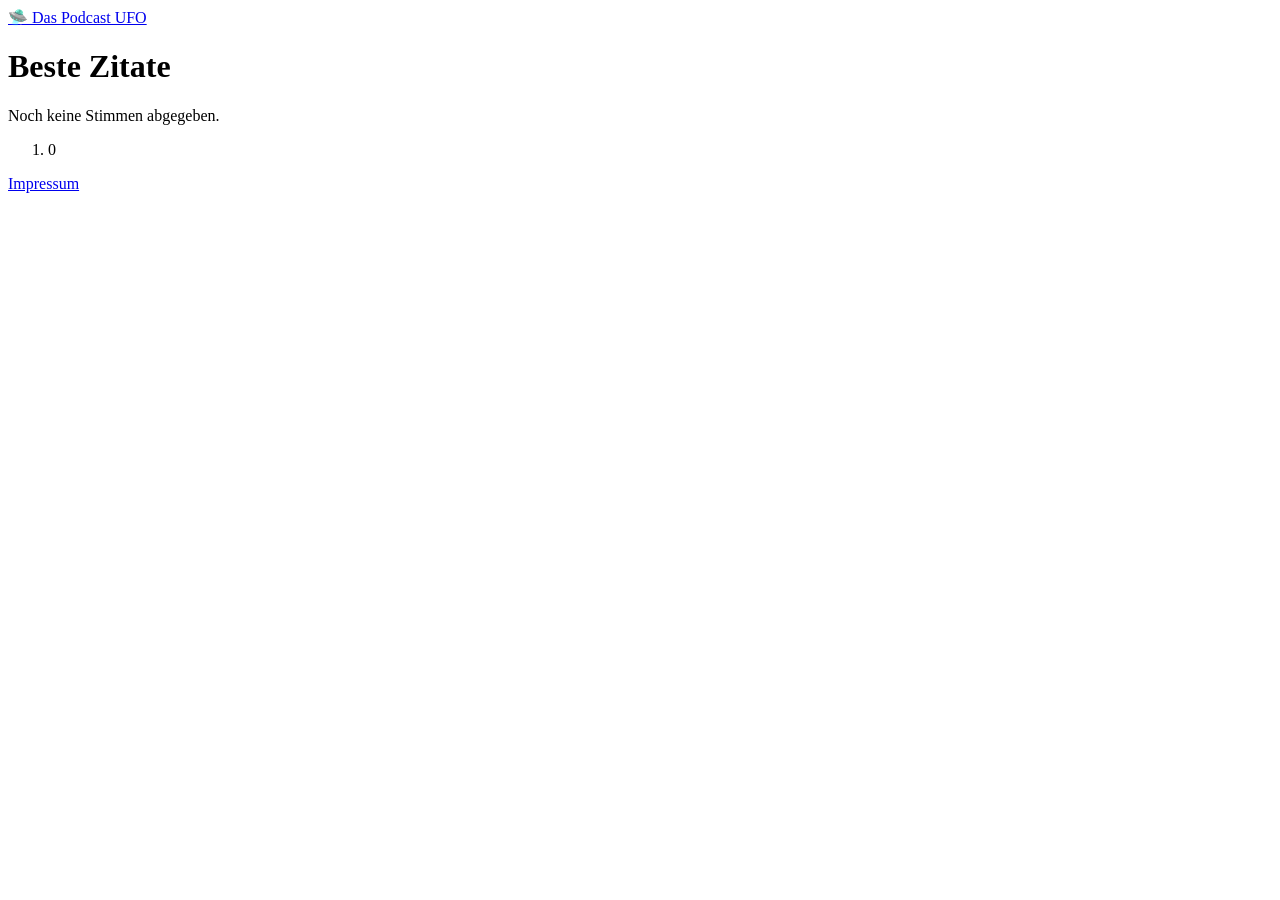
==== src/main/resources/templates/best.html @ 6e8d6722 "Add thumbs-up voting and best-of page Visitors can vote for quotes with a toggleable thumbs-up butto" ====
<!DOCTYPE html>
<html lang="de" xmlns:th="http://www.thymeleaf.org">
<head>
  <meta charset="UTF-8">
  <meta name="viewport" content="width=device-width, initial-scale=1">
  <title>Beste Zitate – DAS PODCAST UFO</title>
  <link rel="icon" href="data:image/svg+xml,<svg xmlns='http://www.w3.org/2000/svg' viewBox='0 0 100 100'><text y='.9em' font-size='90'>🛸</text></svg>">
  <link rel="preconnect" href="https://fonts.googleapis.com">
  <link rel="preconnect" href="https://fonts.gstatic.com" crossorigin>
  <link href="https://fonts.googleapis.com/css2?family=Inter:ital,wght@0,300;0,400;0,500;0,600;1,300&display=swap" rel="stylesheet">
  <link rel="stylesheet" th:href="@{/css/style.css}">
</head>
<body>

  <header class="header">
    <a href="/" class="header-link">
      <span class="header-emoji">🛸</span>
      <span class="header-title">Das Podcast UFO</span>
    </a>
  </header>

  <nav th:replace="~{fragments/nav :: categories}"></nav>

  <main class="quote-area">
    <h1 class="best-heading">Beste Zitate</h1>

    <p th:if="${#lists.isEmpty(items)}" class="empty">Noch keine Stimmen abgegeben.</p>

    <ol class="best-items" th:if="${not #lists.isEmpty(items)}">
      <li th:each="item : ${items}" class="best-item">
        <a th:href="@{/quote/{id}(id=${item.quote.id})}" class="best-item-link">
          <span class="best-rank-badge" th:text="${item.voteCount}">0</span>
          <div class="best-item-body">
            <p class="best-quote-text" th:text="${item.quote.text}"></p>
            <span class="best-meta"
                  th:text="${item.quote.episodeName + ' · ' + item.quote.episodeDate}"></span>
          </div>
        </a>
      </li>
    </ol>
  </main>

  <footer class="site-footer">
    <a href="/impressum">Impressum</a>
  </footer>

</body>
</html>
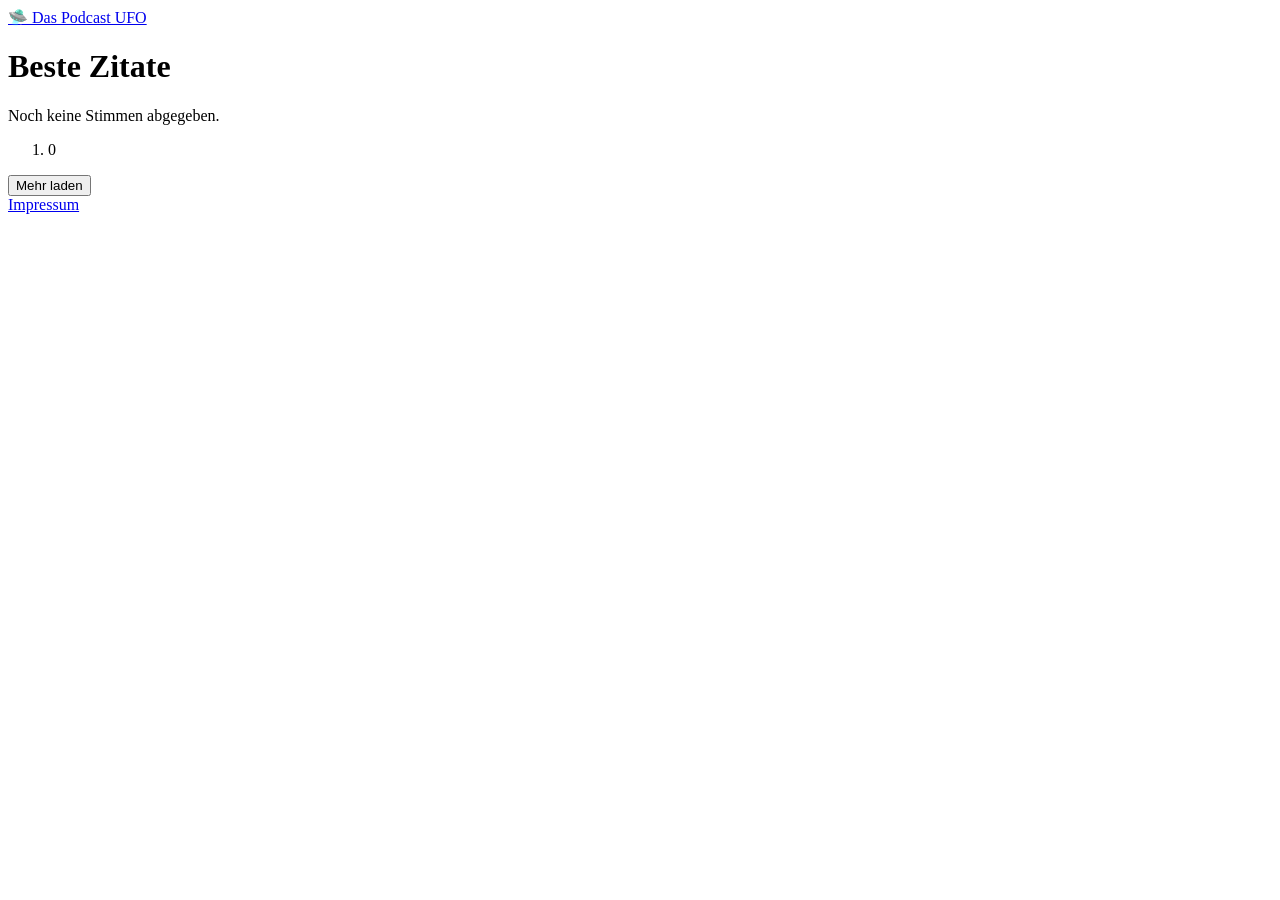
==== commit 58a49772: "Add paginated load-more to best-of page, show all voted quotes" ====
--- a/src/main/resources/templates/best.html
+++ b/src/main/resources/templates/best.html
@@ -26,7 +26,7 @@
 
     <p th:if="${#lists.isEmpty(items)}" class="empty">Noch keine Stimmen abgegeben.</p>
 
-    <ol class="best-items" th:if="${not #lists.isEmpty(items)}">
+    <ol id="best-list" class="best-items" th:if="${not #lists.isEmpty(items)}">
       <li th:each="item : ${items}" class="best-item">
         <a th:href="@{/quote/{id}(id=${item.quote.id})}" class="best-item-link">
           <span class="best-rank-badge" th:text="${item.voteCount}">0</span>
@@ -38,11 +38,17 @@
         </a>
       </li>
     </ol>
+
+    <button id="load-more-btn" class="load-more-btn"
+            th:if="${items.size() >= 20}"
+            th:attr="data-offset=${items.size()}">Mehr laden</button>
   </main>
 
   <footer class="site-footer">
     <a href="/impressum">Impressum</a>
   </footer>
 
+  <script src="/js/main.js"></script>
+
 </body>
 </html>
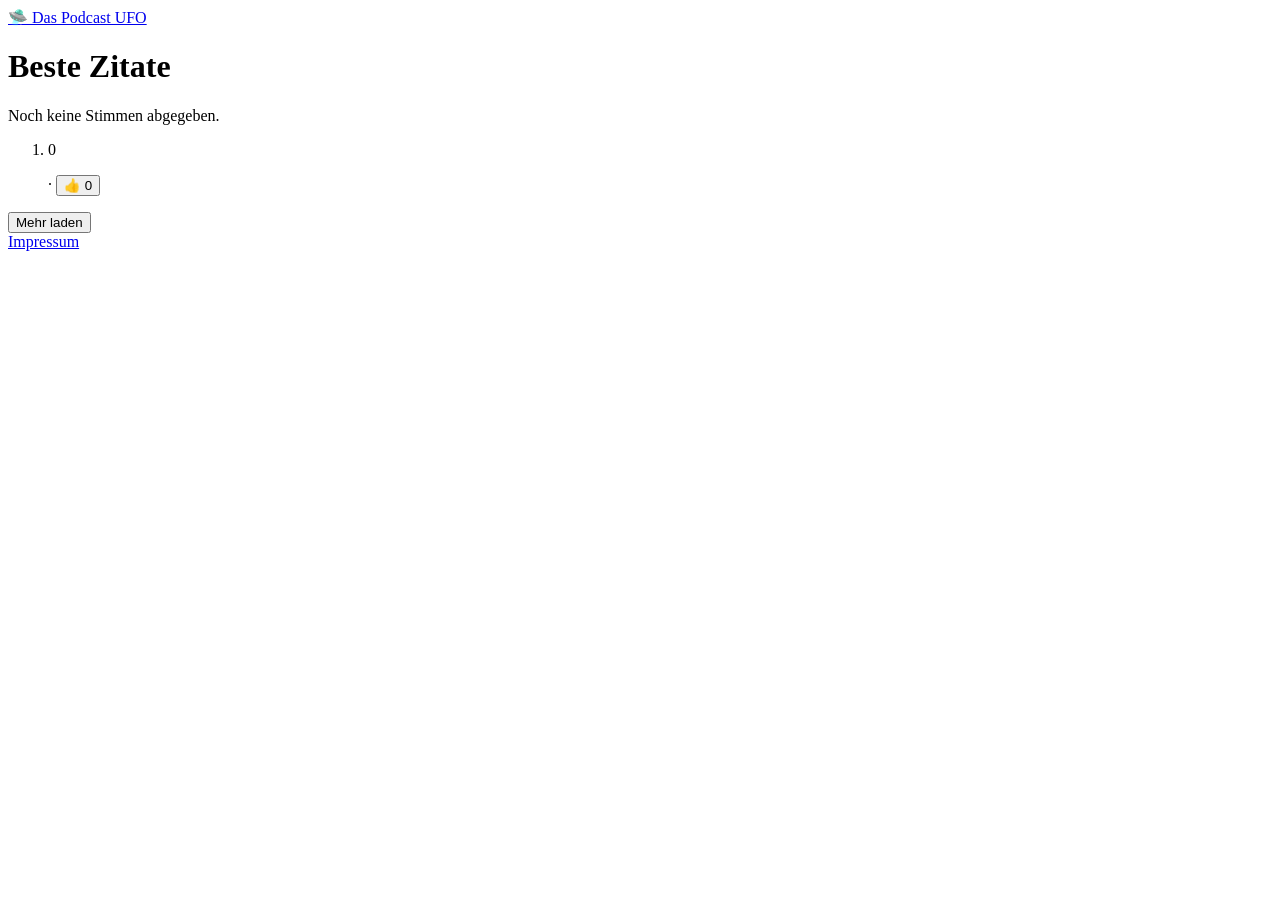
==== commit d8018f31: "Add like button to best-of and episode-detail quote lists" ====
--- a/src/main/resources/templates/best.html
+++ b/src/main/resources/templates/best.html
@@ -28,14 +28,22 @@
 
     <ol id="best-list" class="best-items" th:if="${not #lists.isEmpty(items)}">
       <li th:each="item : ${items}" class="best-item">
-        <a th:href="@{/quote/{id}(id=${item.quote.id})}" class="best-item-link">
-          <span class="best-rank-badge" th:text="${item.voteCount}">0</span>
-          <div class="best-item-body">
+        <span class="best-rank-badge" th:text="${item.voteCount}">0</span>
+        <div class="best-item-body">
+          <a th:href="@{/quote/{id}(id=${item.quote.id})}" class="best-item-link">
             <p class="best-quote-text" th:text="${item.quote.text}"></p>
-            <span class="best-meta"
-                  th:text="${item.quote.episodeName + ' · ' + item.quote.episodeDate}"></span>
+          </a>
+          <div class="best-meta">
+            <span th:text="${item.quote.episodeName + ' · ' + item.quote.episodeDate}"></span>
+            <span>·</span>
+            <button class="like-btn best-like-btn" type="button"
+                    th:classappend="${item.quote.alreadyVoted()} ? ' liked' : ''"
+                    th:data-quote-id="${item.quote.id}"
+                    th:data-already-liked="${item.quote.alreadyVoted()}">
+              👍 <span class="like-count" th:text="${item.quote.voteCount}">0</span>
+            </button>
           </div>
-        </a>
+        </div>
       </li>
     </ol>
 
